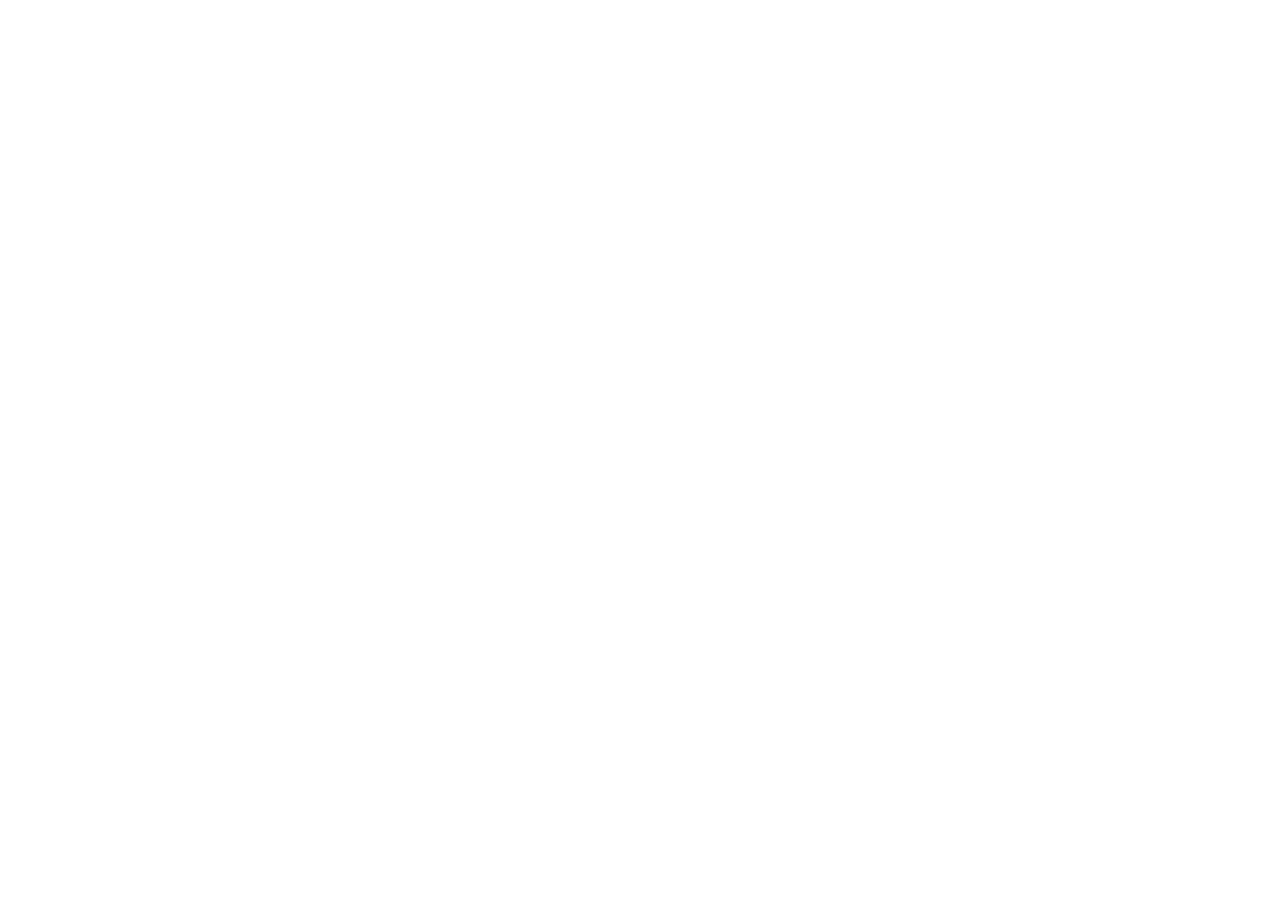
==== my-first-project/index.html @ 0e643477 "Auto-generated commit [ci skip]" ====
<!DOCTYPE html><html lang="en"><head>
  <meta charset="utf-8">
  <title>MyFirstProject</title>
  <base href="https://balaobulreddy.github.io/bala-angular/">
  <meta name="viewport" content="width=device-width, initial-scale=1">
  <link rel="icon" type="image/x-icon" href="favicon.ico">
<style>@charset "UTF-8";:root{--bs-blue:#0d6efd;--bs-indigo:#6610f2;--bs-purple:#6f42c1;--bs-pink:#d63384;--bs-red:#dc3545;--bs-orange:#fd7e14;--bs-yellow:#ffc107;--bs-green:#198754;--bs-teal:#20c997;--bs-cyan:#0dcaf0;--bs-white:#fff;--bs-gray:#6c757d;--bs-gray-dark:#343a40;--bs-primary:#0d6efd;--bs-secondary:#6c757d;--bs-success:#198754;--bs-info:#0dcaf0;--bs-warning:#ffc107;--bs-danger:#dc3545;--bs-light:#f8f9fa;--bs-dark:#212529;--bs-font-sans-serif:system-ui,-apple-system,"Segoe UI",Roboto,"Helvetica Neue",Arial,"Noto Sans","Liberation Sans",sans-serif,"Apple Color Emoji","Segoe UI Emoji","Segoe UI Symbol","Noto Color Emoji";--bs-font-monospace:SFMono-Regular,Menlo,Monaco,Consolas,"Liberation Mono","Courier New",monospace;--bs-gradient:linear-gradient(180deg,#ffffff26,#fff0);}*,:after,:before{box-sizing:border-box;}@media (prefers-reduced-motion:no-preference){:root{scroll-behavior:smooth;}}body{margin:0;font-family:var(--bs-font-sans-serif);font-size:1rem;font-weight:400;line-height:1.5;color:#212529;background-color:#fff;-webkit-text-size-adjust:100%;-webkit-tap-highlight-color:rgba(0,0,0,0);}</style><link rel="stylesheet" href="styles.1c427fc1c826b5a69b04.css" media="print" onload="this.media='all'"><noscript><link rel="stylesheet" href="styles.1c427fc1c826b5a69b04.css"></noscript></head>
<body>
  <app-root></app-root>
<script src="runtime.a99a430aa47d8fe2f1e7.js" defer></script><script src="polyfills.630aba6cda4807cf19c1.js" defer></script><script src="main.8659dc3170b6ac2d0b46.js" defer></script>

</body></html>
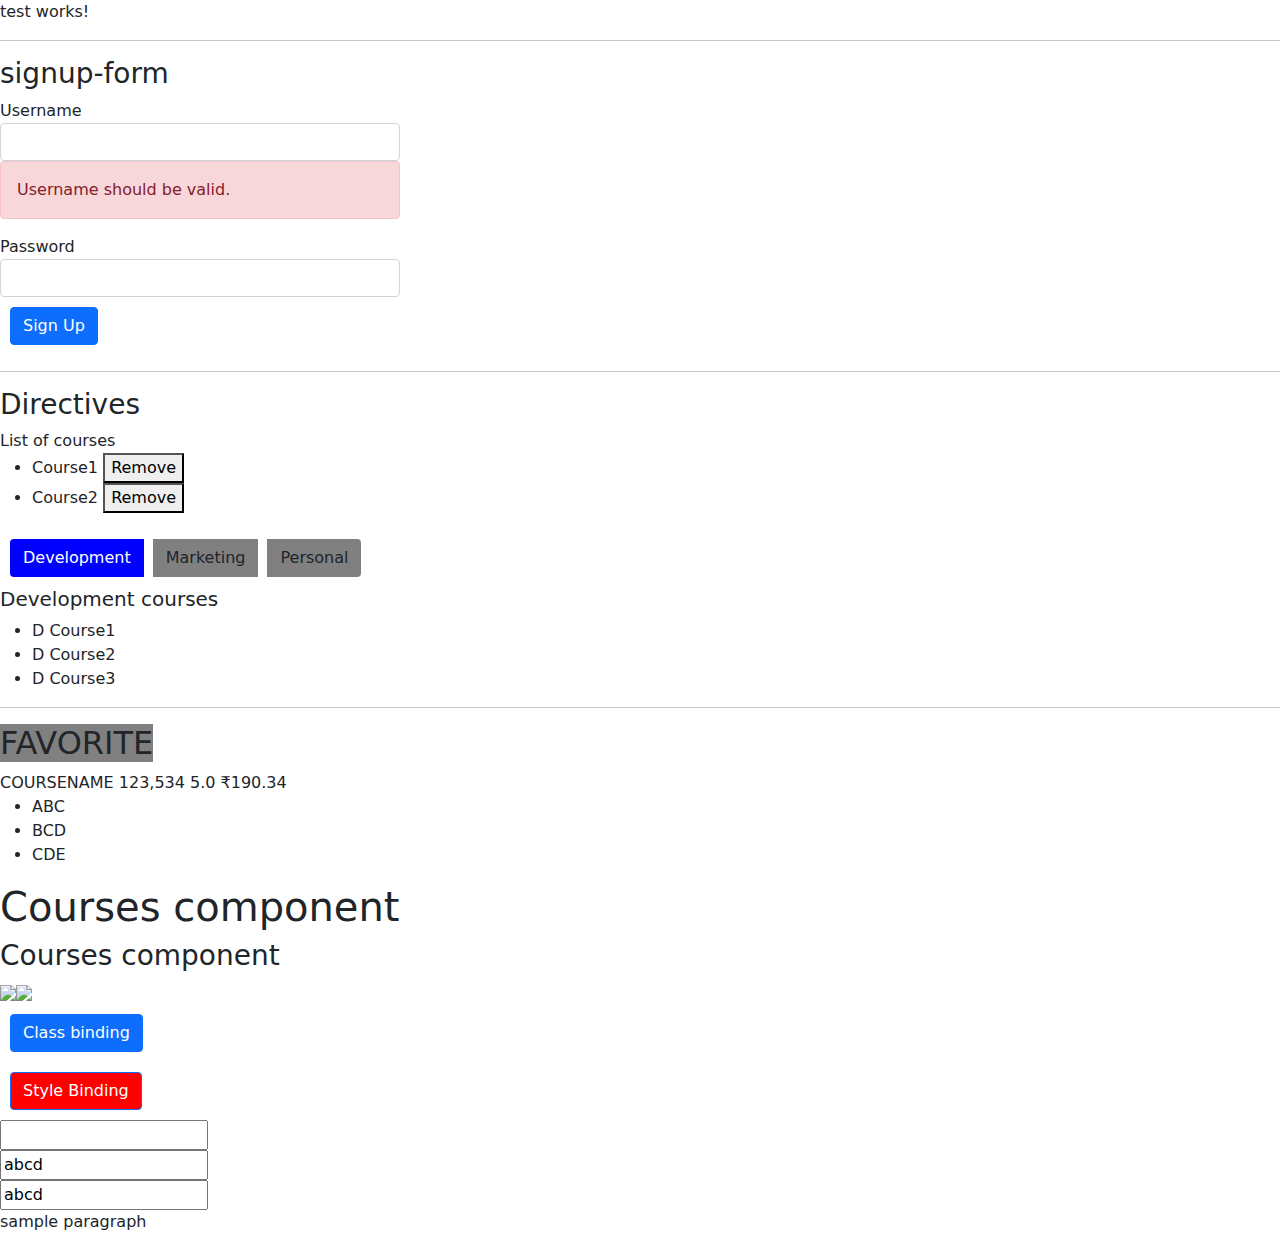
==== commit ee85d4bb: "Auto-generated commit [ci skip]" ====
--- a/my-first-project/index.html
+++ b/my-first-project/index.html
@@ -1,7 +1,7 @@
 <!DOCTYPE html><html lang="en"><head>
   <meta charset="utf-8">
   <title>MyFirstProject</title>
-  <base href="https://balaobulreddy.github.io/bala-angular/">
+  <base href="https://balaobulreddy.github.io/my-first-project/">
   <meta name="viewport" content="width=device-width, initial-scale=1">
   <link rel="icon" type="image/x-icon" href="favicon.ico">
 <style>@charset "UTF-8";:root{--bs-blue:#0d6efd;--bs-indigo:#6610f2;--bs-purple:#6f42c1;--bs-pink:#d63384;--bs-red:#dc3545;--bs-orange:#fd7e14;--bs-yellow:#ffc107;--bs-green:#198754;--bs-teal:#20c997;--bs-cyan:#0dcaf0;--bs-white:#fff;--bs-gray:#6c757d;--bs-gray-dark:#343a40;--bs-primary:#0d6efd;--bs-secondary:#6c757d;--bs-success:#198754;--bs-info:#0dcaf0;--bs-warning:#ffc107;--bs-danger:#dc3545;--bs-light:#f8f9fa;--bs-dark:#212529;--bs-font-sans-serif:system-ui,-apple-system,"Segoe UI",Roboto,"Helvetica Neue",Arial,"Noto Sans","Liberation Sans",sans-serif,"Apple Color Emoji","Segoe UI Emoji","Segoe UI Symbol","Noto Color Emoji";--bs-font-monospace:SFMono-Regular,Menlo,Monaco,Consolas,"Liberation Mono","Courier New",monospace;--bs-gradient:linear-gradient(180deg,#ffffff26,#fff0);}*,:after,:before{box-sizing:border-box;}@media (prefers-reduced-motion:no-preference){:root{scroll-behavior:smooth;}}body{margin:0;font-family:var(--bs-font-sans-serif);font-size:1rem;font-weight:400;line-height:1.5;color:#212529;background-color:#fff;-webkit-text-size-adjust:100%;-webkit-tap-highlight-color:rgba(0,0,0,0);}</style><link rel="stylesheet" href="styles.1c427fc1c826b5a69b04.css" media="print" onload="this.media='all'"><noscript><link rel="stylesheet" href="styles.1c427fc1c826b5a69b04.css"></noscript></head>
